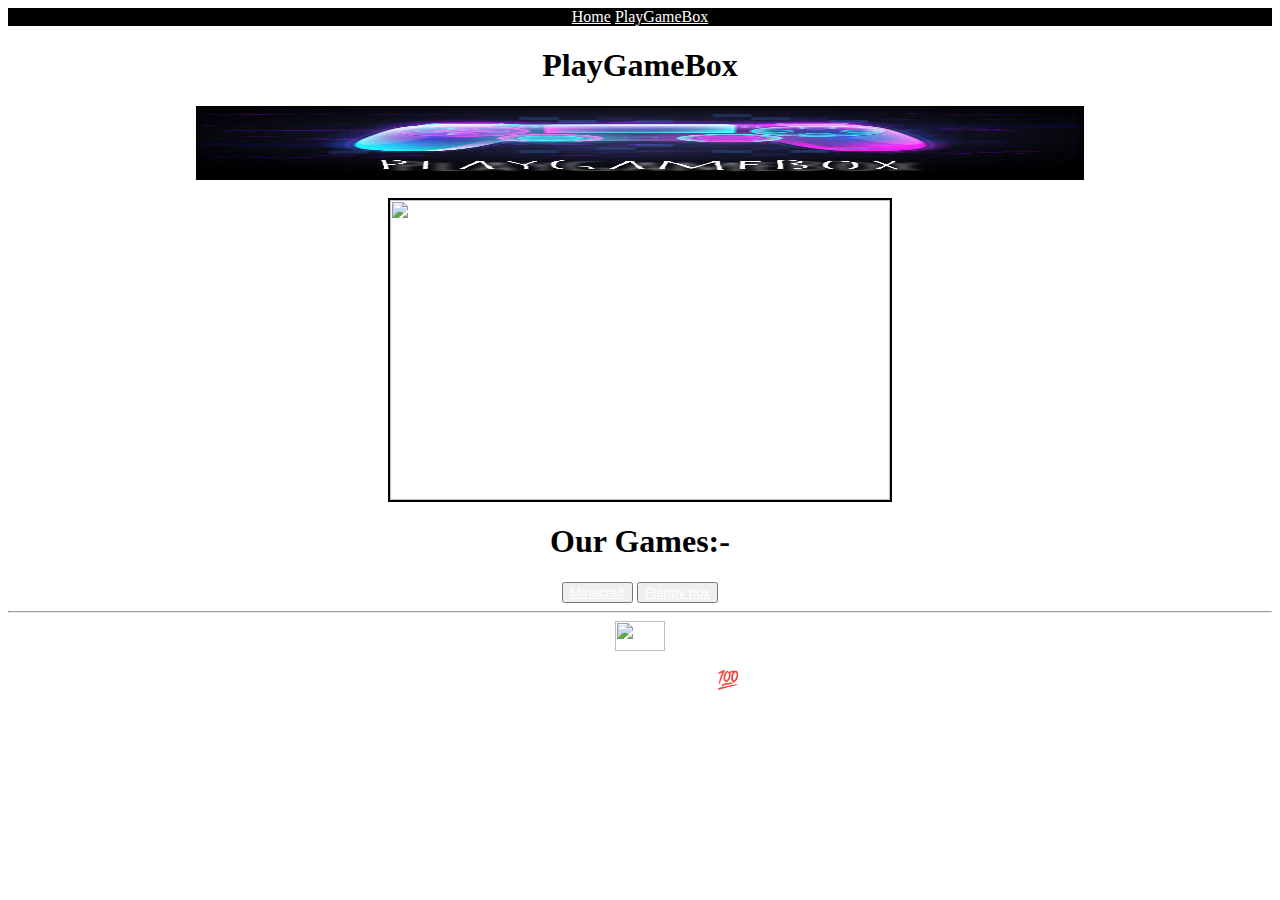
==== index.html @ 2033f391 "Update index.html" ====
<doctype>
<html>
<head>
<title>PlayGameBox</title>
  <meta name="viewport" content="width=device-width, initial-scale=1.0">
  <style>
body {
  background-image: url('https://encrypted-tbn0.gstatic.com/images?q=tbn:ANd9GcTPzj4mJ60E3YbTALM55d4XrMZJ7rHukYdsfZPrq1jTftHv094kdYU-WQc&s=10');
   background-repeat: no-repeat;
  background-attachment: fixed;  
  background-size: cover;
   h1 {
            font-family:verdana;
        }
        p {
            font-size: 18px;
          color: white;
        }

    div {
      background-color:black;
    }

  a {
    color:white ;
  }
  </style>
</head>
<body><center>
<div>
  <a href="https://ps50yt.github.io/PS50YT/">Home</a>
      <a href="https://ps50yt.github.io/playgamebox/">PlayGameBox</a>
</div>
<h1 style="font-family:verdana">PlayGameBox</h1>
<img src="PlayGameBox.jpg" width="70%" height="70©" border="2" style="border-color:black;"><br>
<br>
<img src="https://hiarnavm3b.data.blog/wp-content/uploads/2024/05/image_editor_output_image-85368386-17136300579652058362128943191621.jpg" width="500" height="300" border="2" style="border-color:black;">
<br>
<h1 style="font-family:verdana">Our Games:-</h1>
<button><a href= "Minecraft.html" >Minecraft</a></button>
<button><a href="viewspot.html">Flappy box</a></button>
  <hr>
  <img src="https://encrypted-tbn0.gstatic.com/images?q=tbn:ANd9GcTXmYoszssPJlQFQKmFtfLxjc4_RD5biaM_uQ&s" width=50 height=30>
  <p>MINECRAFT also available! 💯% off</p>
  <br>
  <p>YT-@PS50YT</p>
</center>
</body>
</html>
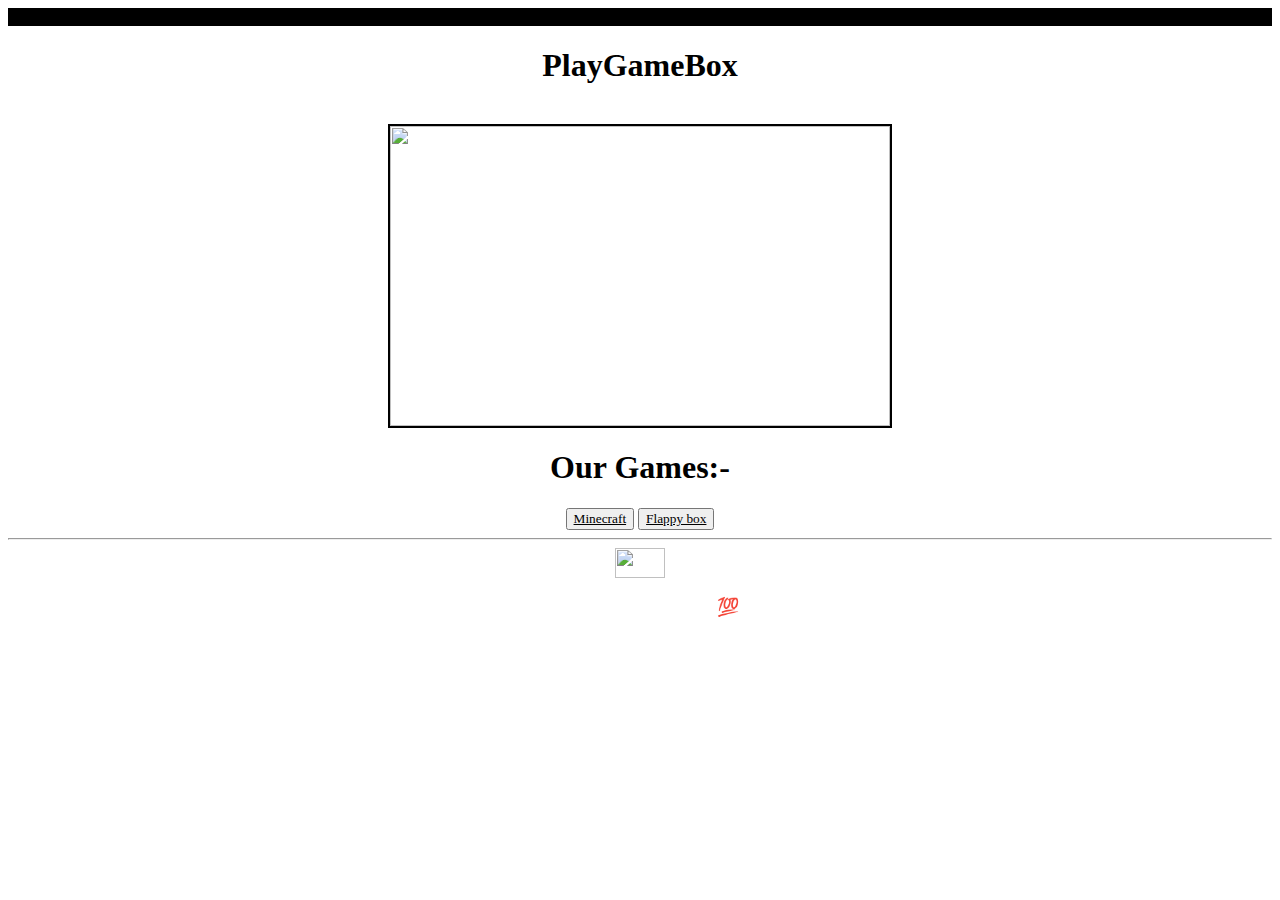
==== commit a930ab7b: "Update index.html" ====
--- a/index.html
+++ b/index.html
@@ -1,8 +1,9 @@
 <doctype>
 <html>
 <head>
+  <link rel="shortcut icon" type"x-icon" href="PlayGameBox.jpg">
+  <meta name="viewport" content="width=device-width, initial-scale=1.0">
 <title>PlayGameBox</title>
-  <meta name="viewport" content="width=device-width, initial-scale=1.0">
   <style>
 body {
   background-image: url('https://encrypted-tbn0.gstatic.com/images?q=tbn:ANd9GcTPzj4mJ60E3YbTALM55d4XrMZJ7rHukYdsfZPrq1jTftHv094kdYU-WQc&s=10');
@@ -22,7 +23,8 @@
     }
 
   a {
-    color:white ;
+    color:black ;
+    font-family:verdana;
   }
   </style>
 </head>
@@ -30,9 +32,9 @@
 <div>
   <a href="https://ps50yt.github.io/PS50YT/">Home</a>
       <a href="https://ps50yt.github.io/playgamebox/">PlayGameBox</a>
+  <a href="https://ps50yt.github.io/ps50tools/">Tools</a>a>
 </div>
 <h1 style="font-family:verdana">PlayGameBox</h1>
-<img src="PlayGameBox.jpg" width="70%" height="70©" border="2" style="border-color:black;"><br>
 <br>
 <img src="https://hiarnavm3b.data.blog/wp-content/uploads/2024/05/image_editor_output_image-85368386-17136300579652058362128943191621.jpg" width="500" height="300" border="2" style="border-color:black;">
 <br>
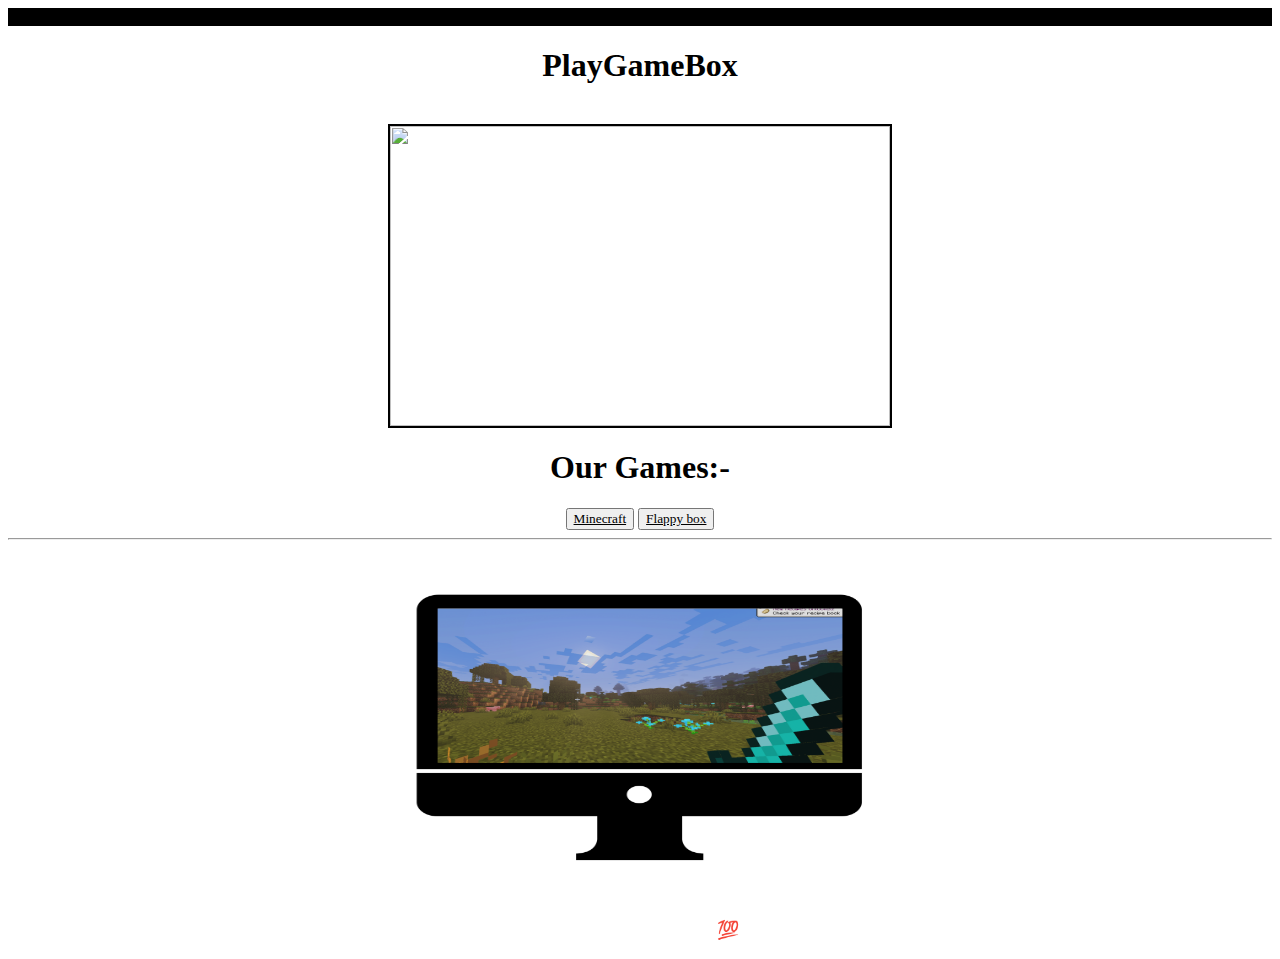
==== commit 78cf1aa5: "Update index.html" ====
--- a/index.html
+++ b/index.html
@@ -42,10 +42,8 @@
 <button><a href= "Minecraft.html" >Minecraft</a></button>
 <button><a href="viewspot.html">Flappy box</a></button>
   <hr>
-  <img src="https://encrypted-tbn0.gstatic.com/images?q=tbn:ANd9GcTXmYoszssPJlQFQKmFtfLxjc4_RD5biaM_uQ&s" width=50 height=30>
+  <img src="mc.png" width=40% height=40%>
   <p>MINECRAFT also available! 💯% off</p>
-  <br>
-  <p>YT-@PS50YT</p>
 </center>
 </body>
 </html>
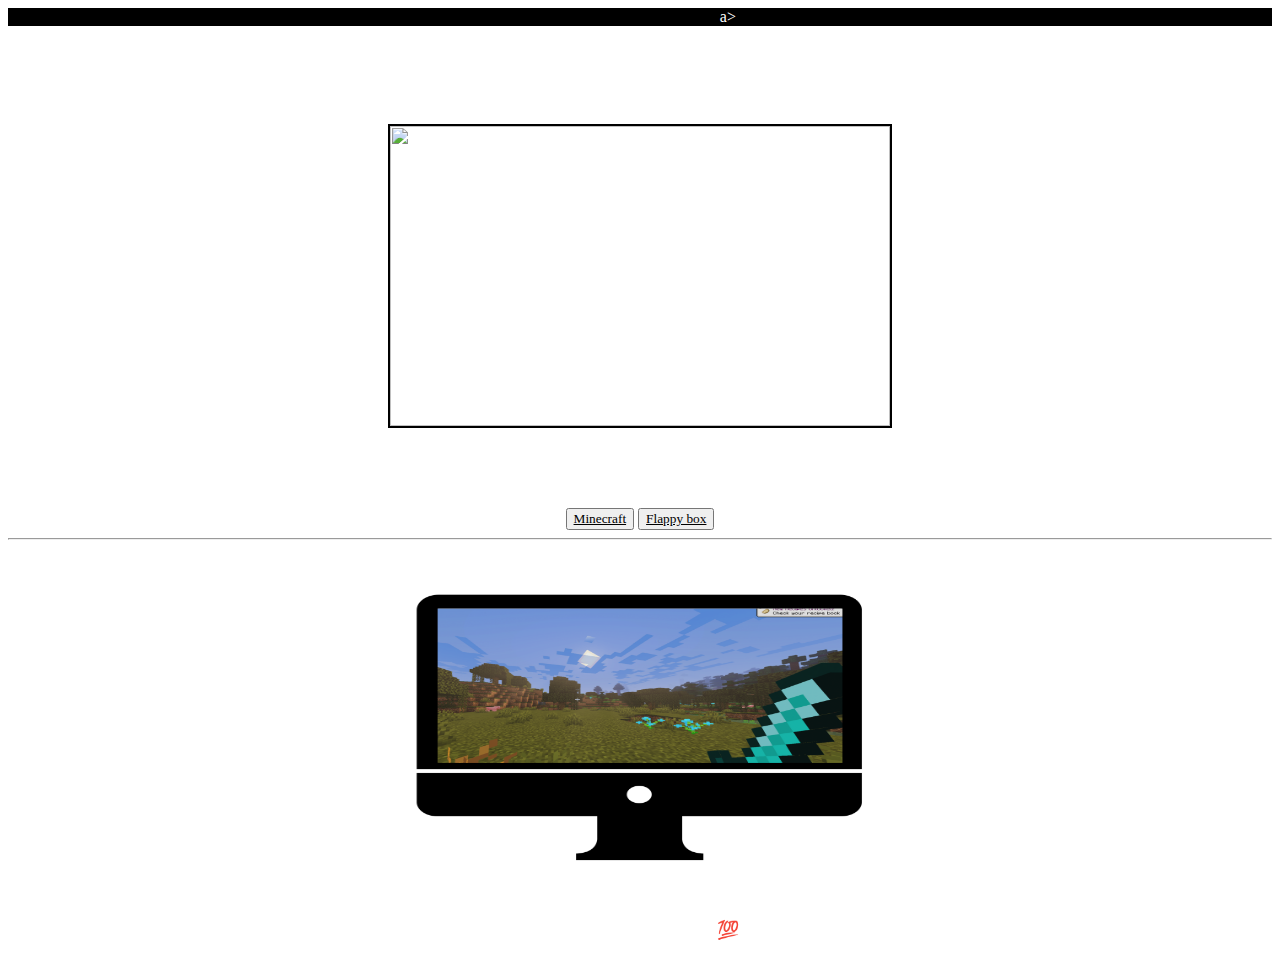
==== commit 64e8b0df: "Update index.html" ====
--- a/index.html
+++ b/index.html
@@ -12,6 +12,7 @@
   background-size: cover;
    h1 {
             font-family:verdana;
+     color: white;
         }
         p {
             font-size: 18px;
@@ -20,6 +21,7 @@
 
     div {
       background-color:black;
+      color: white;
     }
 
   a {
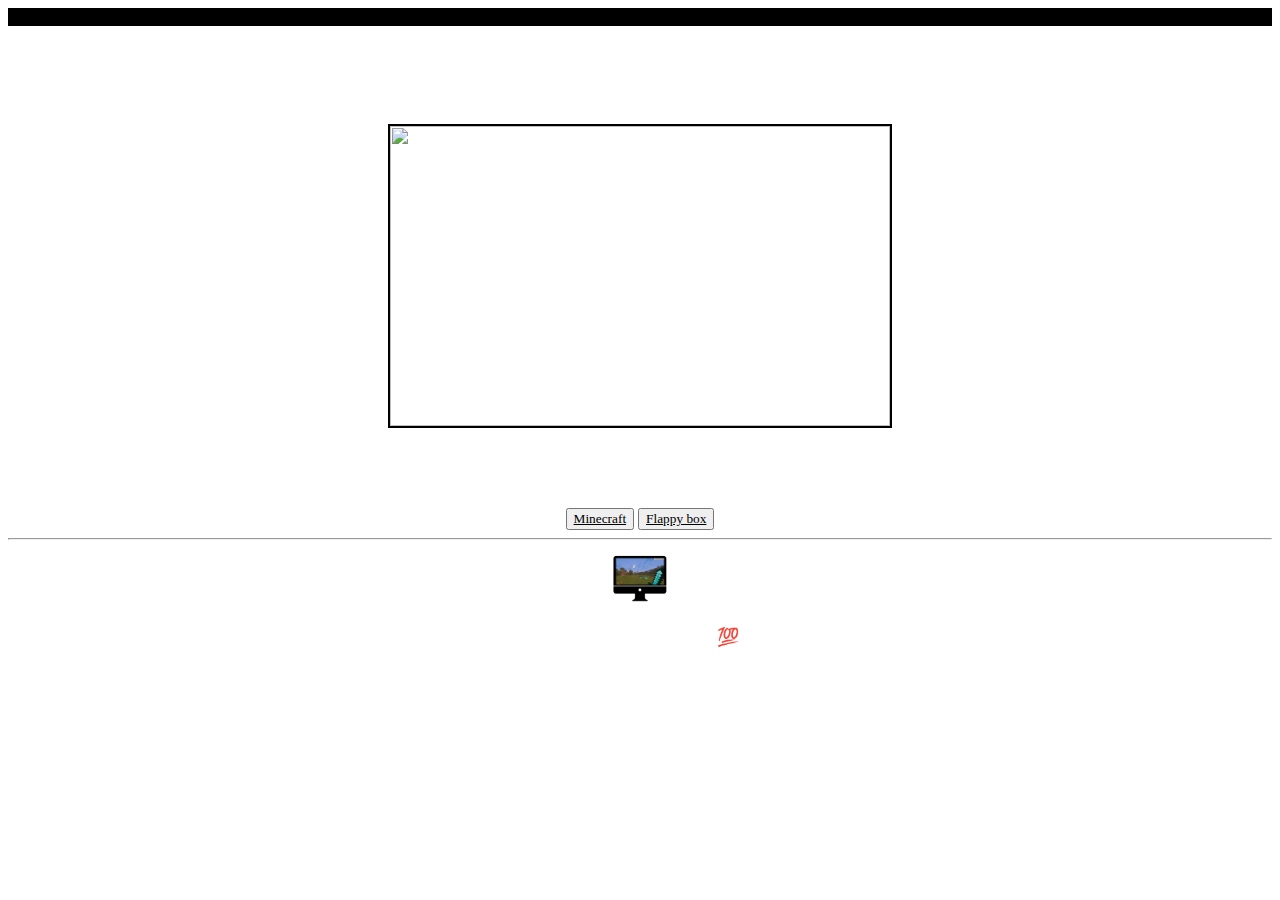
==== commit 60ce0b46: "Update index.html" ====
--- a/index.html
+++ b/index.html
@@ -31,10 +31,10 @@
   </style>
 </head>
 <body><center>
-<div>
+<div style="color: white;">
   <a href="https://ps50yt.github.io/PS50YT/">Home</a>
       <a href="https://ps50yt.github.io/playgamebox/">PlayGameBox</a>
-  <a href="https://ps50yt.github.io/ps50tools/">Tools</a>a>
+  <a href="https://ps50yt.github.io/ps50tools/">Tools</a>
 </div>
 <h1 style="font-family:verdana">PlayGameBox</h1>
 <br>
@@ -44,7 +44,7 @@
 <button><a href= "Minecraft.html" >Minecraft</a></button>
 <button><a href="viewspot.html">Flappy box</a></button>
   <hr>
-  <img src="mc.png" width=40% height=40%>
+  <img src="mc.png" width=60 height=60>
   <p>MINECRAFT also available! 💯% off</p>
 </center>
 </body>
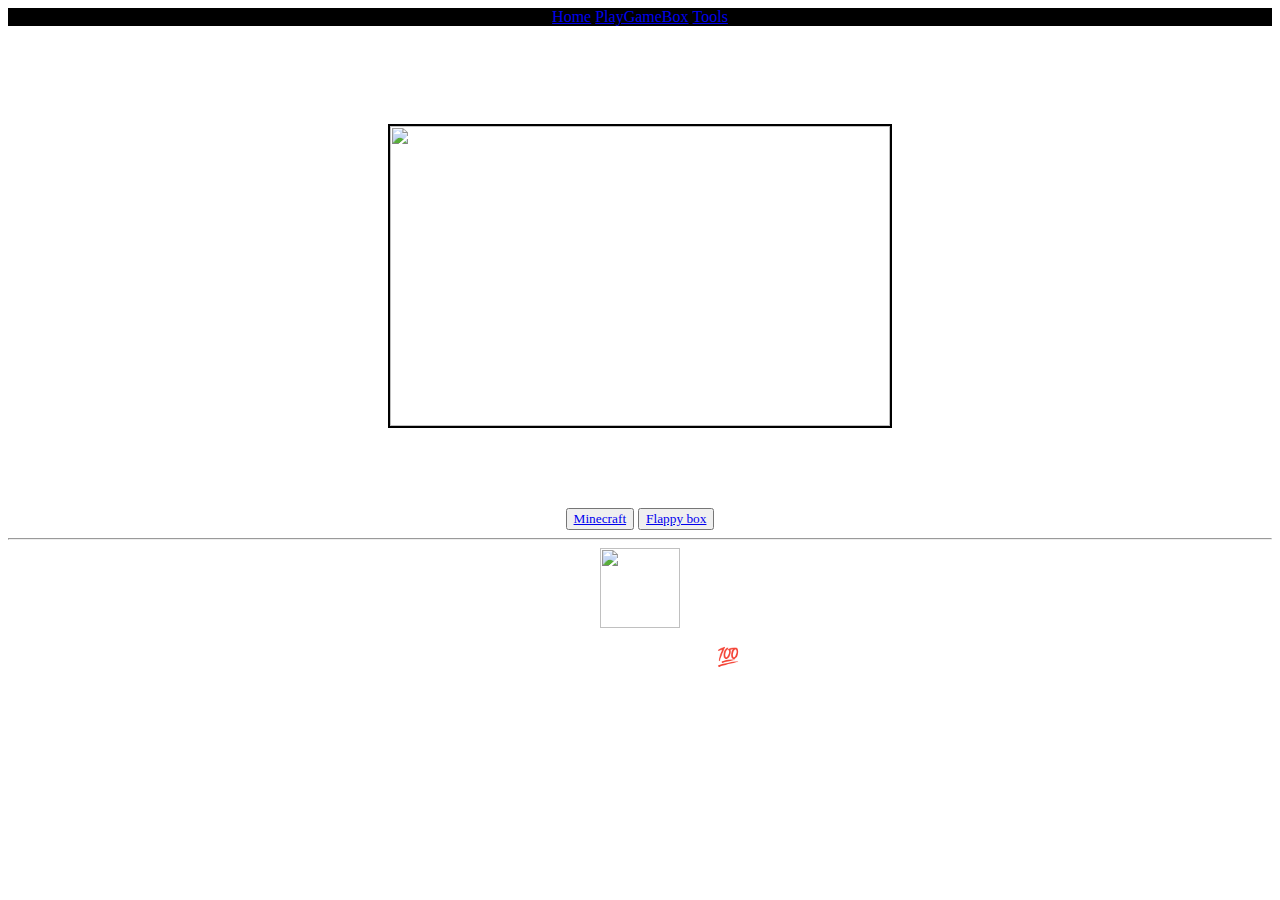
==== commit e388d19c: "Update index.html" ====
--- a/index.html
+++ b/index.html
@@ -1,7 +1,7 @@
 <doctype>
 <html>
 <head>
-  <link rel="shortcut icon" type"x-icon" href="PlayGameBox.jpg">
+  <link rel="icon" type="image/x-icon" href="PlayGameBox.jpg">
   <meta name="viewport" content="width=device-width, initial-scale=1.0">
 <title>PlayGameBox</title>
   <style>
@@ -25,7 +25,6 @@
     }
 
   a {
-    color:black ;
     font-family:verdana;
   }
   </style>
@@ -44,7 +43,7 @@
 <button><a href= "Minecraft.html" >Minecraft</a></button>
 <button><a href="viewspot.html">Flappy box</a></button>
   <hr>
-  <img src="mc.png" width=60 height=60>
+  <img src="https://cdn.logojoy.com/wp-content/uploads/20231208133956/11-30-23_Minecraft-Logo-Evolution_HEADER.webp" width=80px height=80px>
   <p>MINECRAFT also available! 💯% off</p>
 </center>
 </body>
